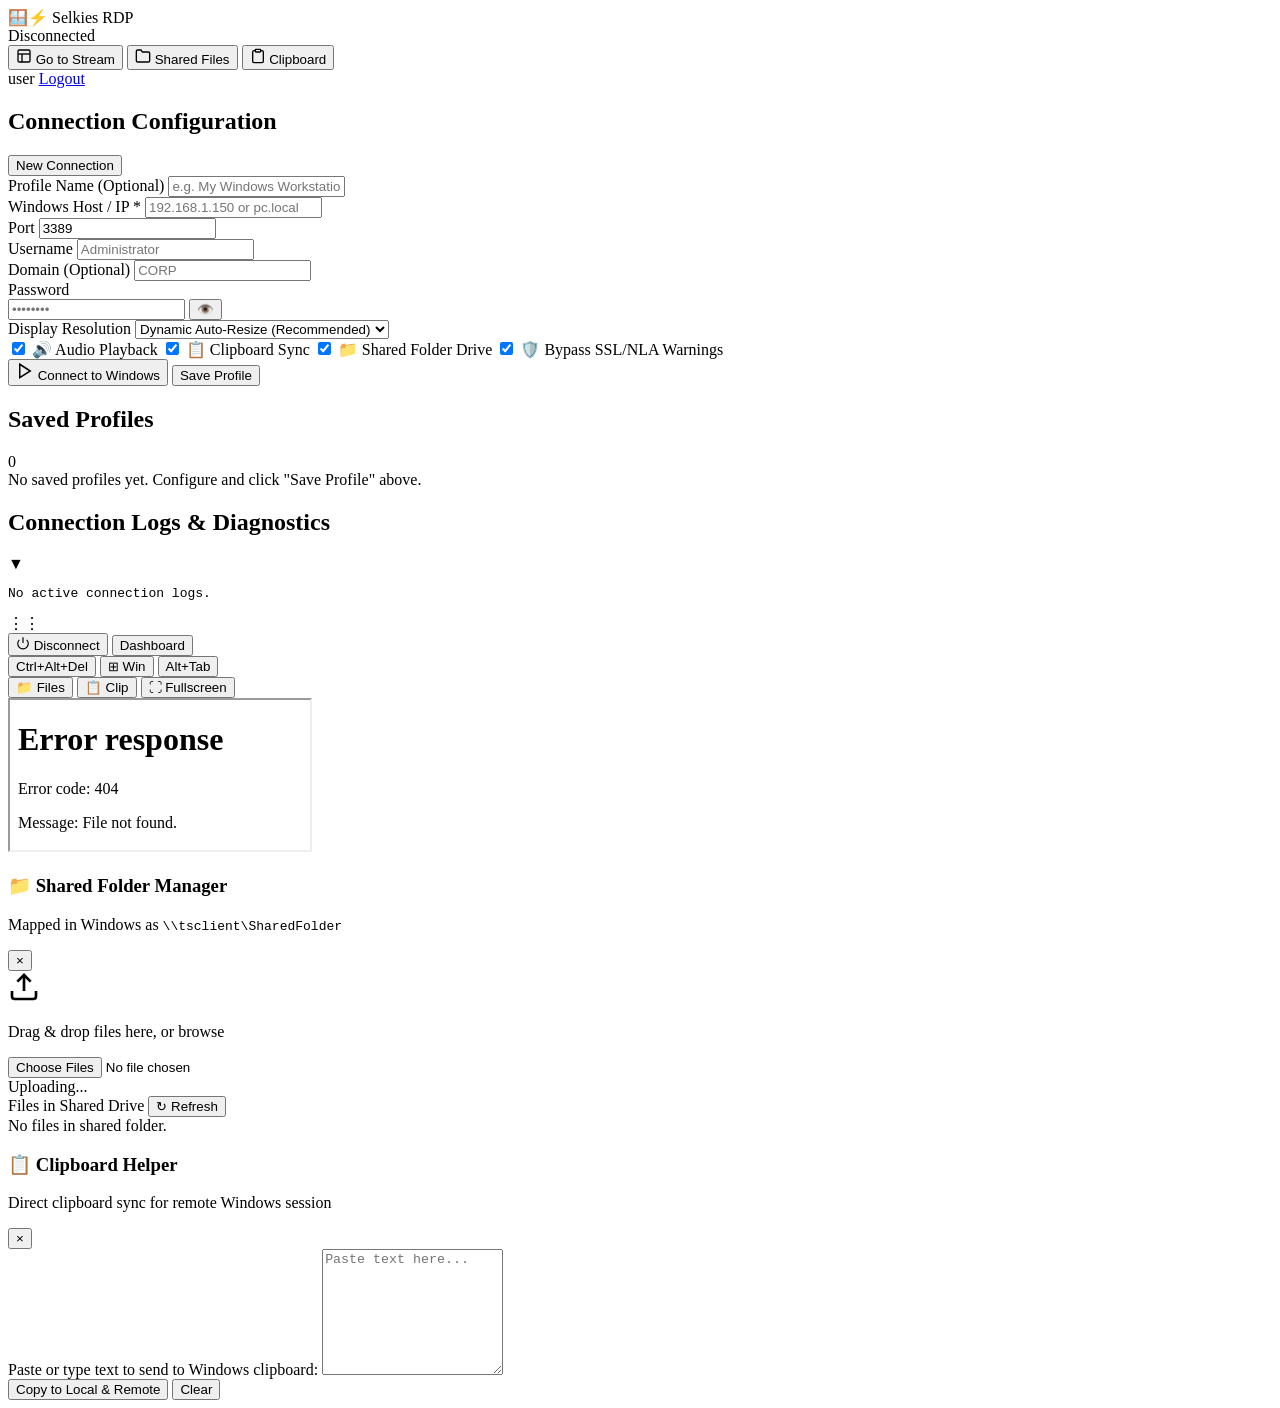
==== root/app/frontend/index.html @ fef20b98 "Initial commit: Selkies RDP gateway with WebUI FreeRDP 3 + Selkies WebRTC remote desktop gateway wit" ====
<!DOCTYPE html>
<html lang="en">
<head>
    <meta charset="UTF-8">
    <meta name="viewport" content="width=device-width, initial-scale=1.0">
    <title>Selkies RDP Gateway</title>
    <link rel="stylesheet" href="/css/style.css">
</head>
<body>
    <!-- Top Navigation Bar -->
    <header class="navbar">
        <div class="nav-left">
            <div class="logo">
                <span class="logo-icon">🪟⚡</span>
                <span class="logo-text">Selkies <span class="accent">RDP</span></span>
            </div>
            <div id="session-badge" class="badge badge-idle">
                <span class="badge-dot"></span>
                <span id="badge-status-text">Disconnected</span>
            </div>
            <span id="nav-target-host" class="nav-target-host hidden"></span>
        </div>

        <div class="nav-right">
            <button id="btn-toggle-view" class="btn btn-secondary hidden">
                <svg width="16" height="16" viewBox="0 0 24 24" fill="none" stroke="currentColor" stroke-width="2"><rect x="3" y="3" width="18" height="18" rx="2"/><path d="M3 9h18"/><path d="M9 21V9"/></svg>
                <span id="toggle-view-text">Go to Stream</span>
            </button>
            <button id="btn-open-files" class="btn btn-secondary">
                <svg width="16" height="16" viewBox="0 0 24 24" fill="none" stroke="currentColor" stroke-width="2"><path d="M22 19a2 2 0 0 1-2 2H4a2 2 0 0 1-2-2V5a2 2 0 0 1 2-2h5l2 3h9a2 2 0 0 1 2 2z"/></svg>
                Shared Files
            </button>
            <button id="btn-open-clipboard" class="btn btn-secondary">
                <svg width="16" height="16" viewBox="0 0 24 24" fill="none" stroke="currentColor" stroke-width="2"><path d="M16 4h2a2 2 0 0 1 2 2v14a2 2 0 0 1-2 2H6a2 2 0 0 1-2-2V6a2 2 0 0 1 2-2h2"/><rect x="8" y="2" width="8" height="4" rx="1" ry="1"/></svg>
                Clipboard
            </button>
            <div id="user-profile" class="user-profile hidden">
                <span id="user-display-name" class="user-display-name">user</span>
                <a href="/auth/logout" class="btn btn-sm btn-outline">Logout</a>
            </div>
        </div>
    </header>

    <!-- Main Container -->
    <main class="main-content">
        <!-- ================= DASHBOARD VIEW ================= -->
        <section id="dashboard-view" class="view-panel">
            <div class="dashboard-grid">
                <!-- Left Column: Quick Connect / Profile Editor -->
                <div class="card form-card">
                    <div class="card-header">
                        <h2 id="form-title">Connection Configuration</h2>
                        <button id="btn-reset-form" class="btn btn-sm btn-ghost hidden">New Connection</button>
                    </div>

                    <form id="rdp-config-form">
                        <input type="hidden" id="profile-id">

                        <div class="form-group">
                            <label for="profile-name">Profile Name (Optional)</label>
                            <input type="text" id="profile-name" placeholder="e.g. My Windows Workstation">
                        </div>

                        <div class="form-row">
                            <div class="form-group flex-2">
                                <label for="host">Windows Host / IP <span class="required">*</span></label>
                                <input type="text" id="host" required placeholder="192.168.1.150 or pc.local">
                            </div>
                            <div class="form-group flex-1">
                                <label for="port">Port</label>
                                <input type="number" id="port" value="3389" placeholder="3389">
                            </div>
                        </div>

                        <div class="form-row">
                            <div class="form-group flex-1">
                                <label for="username">Username</label>
                                <input type="text" id="username" placeholder="Administrator">
                            </div>
                            <div class="form-group flex-1">
                                <label for="domain">Domain (Optional)</label>
                                <input type="text" id="domain" placeholder="CORP">
                            </div>
                        </div>

                        <div class="form-group">
                            <label for="password">Password</label>
                            <div class="password-wrap">
                                <input type="password" id="password" placeholder="••••••••">
                                <button type="button" id="btn-toggle-password" class="btn-eye" title="Toggle visibility">👁️</button>
                            </div>
                        </div>

                        <div class="form-group">
                            <label for="resolution">Display Resolution</label>
                            <select id="resolution">
                                <option value="dynamic" selected>Dynamic Auto-Resize (Recommended)</option>
                                <option value="1920x1080">1080p Full HD (1920x1080)</option>
                                <option value="2560x1440">2K QHD (2560x1440)</option>
                                <option value="3840x2160">4K Ultra HD (3840x2160)</option>
                                <option value="1280x720">720p HD (1280x720)</option>
                            </select>
                        </div>

                        <!-- Feature Toggles -->
                        <div class="toggles-grid">
                            <label class="checkbox-label">
                                <input type="checkbox" id="enable-audio" checked>
                                <span class="checkbox-custom"></span>
                                <span>🔊 Audio Playback</span>
                            </label>
                            <label class="checkbox-label">
                                <input type="checkbox" id="enable-clipboard" checked>
                                <span class="checkbox-custom"></span>
                                <span>📋 Clipboard Sync</span>
                            </label>
                            <label class="checkbox-label">
                                <input type="checkbox" id="enable-drive" checked>
                                <span class="checkbox-custom"></span>
                                <span>📁 Shared Folder Drive</span>
                            </label>
                            <label class="checkbox-label">
                                <input type="checkbox" id="ignore-cert" checked>
                                <span class="checkbox-custom"></span>
                                <span>🛡️ Bypass SSL/NLA Warnings</span>
                            </label>
                        </div>

                        <div id="connection-alert" class="alert-box hidden"></div>

                        <div class="form-actions">
                            <button type="submit" id="btn-connect" class="btn btn-primary btn-lg">
                                <svg width="18" height="18" viewBox="0 0 24 24" fill="none" stroke="currentColor" stroke-width="2"><polygon points="5 3 19 12 5 21 5 3"/></svg>
                                Connect to Windows
                            </button>
                            <button type="button" id="btn-save-profile" class="btn btn-secondary">
                                Save Profile
                            </button>
                        </div>
                    </form>
                </div>

                <!-- Right Column: Saved Profiles & Diagnostics -->
                <div class="dashboard-side">
                    <div class="card">
                        <div class="card-header">
                            <h2>Saved Profiles</h2>
                            <span id="profiles-count" class="badge badge-count">0</span>
                        </div>
                        <div id="profiles-list" class="profiles-list">
                            <div class="empty-state">No saved profiles yet. Configure and click "Save Profile" above.</div>
                        </div>
                    </div>

                    <!-- Connection Logs / Console -->
                    <div class="card logs-card">
                        <div class="card-header logs-header" id="logs-toggle">
                            <h2>Connection Logs & Diagnostics</h2>
                            <span class="logs-arrow">▼</span>
                        </div>
                        <div id="logs-body" class="logs-body">
                            <pre id="logs-content">No active connection logs.</pre>
                        </div>
                    </div>
                </div>
            </div>
        </section>

        <!-- ================= STREAM VIEW ================= -->
        <section id="stream-view" class="view-panel hidden">
            <!-- Floating Stream Toolbar -->
            <div id="stream-toolbar" class="stream-toolbar">
                <div class="toolbar-drag-handle" title="Drag toolbar">⋮⋮</div>
                <div class="toolbar-group">
                    <button id="tb-btn-disconnect" class="btn btn-danger btn-sm" title="Disconnect RDP Session">
                        <svg width="14" height="14" viewBox="0 0 24 24" fill="none" stroke="currentColor" stroke-width="2"><path d="M18.36 6.64a9 9 0 1 1-12.73 0"/><line x1="12" y1="2" x2="12" y2="12"/></svg>
                        Disconnect
                    </button>
                    <button id="tb-btn-dashboard" class="btn btn-secondary btn-sm" title="Dashboard">
                        Dashboard
                    </button>
                </div>

                <div class="toolbar-separator"></div>

                <div class="toolbar-group">
                    <button id="tb-btn-cad" class="btn btn-tool btn-sm" title="Send Ctrl+Alt+Del">
                        Ctrl+Alt+Del
                    </button>
                    <button id="tb-btn-super" class="btn btn-tool btn-sm" title="Send Windows Key">
                        ⊞ Win
                    </button>
                    <button id="tb-btn-alt-tab" class="btn btn-tool btn-sm" title="Send Alt+Tab">
                        Alt+Tab
                    </button>
                </div>

                <div class="toolbar-separator"></div>

                <div class="toolbar-group">
                    <button id="tb-btn-files" class="btn btn-tool btn-sm" title="Open Shared Files">
                        📁 Files
                    </button>
                    <button id="tb-btn-clipboard" class="btn btn-tool btn-sm" title="Clipboard Sync">
                        📋 Clip
                    </button>
                    <button id="tb-btn-fullscreen" class="btn btn-tool btn-sm" title="Toggle Fullscreen">
                        ⛶ Fullscreen
                    </button>
                </div>
            </div>

            <!-- Embedded Selkies Stream Iframe -->
            <div class="stream-container" id="stream-container">
                <iframe id="selkies-iframe" src="/stream/" allow="camera; microphone; display-capture; clipboard-read; clipboard-write; autoplay; fullscreen"></iframe>
            </div>
        </section>
    </main>

    <!-- ================= SLIDE-OUT DRAWERS ================= -->

    <!-- File Manager Drawer -->
    <div id="file-drawer" class="drawer">
        <div class="drawer-header">
            <div>
                <h3>📁 Shared Folder Manager</h3>
                <p class="drawer-subtitle">Mapped in Windows as <code>\\tsclient\SharedFolder</code></p>
            </div>
            <button id="btn-close-files" class="btn-close">&times;</button>
        </div>
        <div class="drawer-body">
            <div class="upload-dropzone" id="upload-dropzone">
                <svg width="32" height="32" viewBox="0 0 24 24" fill="none" stroke="currentColor" stroke-width="2"><path d="M21 15v4a2 2 0 0 1-2 2H5a2 2 0 0 1-2-2v-4"/><polyline points="17 8 12 3 7 8"/><line x1="12" y1="3" x2="12" y2="15"/></svg>
                <p>Drag & drop files here, or <span class="upload-browse">browse</span></p>
                <input type="file" id="file-input" multiple class="hidden">
            </div>

            <div id="upload-progress" class="upload-progress hidden">
                <div class="progress-bar"><div id="progress-fill" class="progress-fill"></div></div>
                <span id="progress-text">Uploading...</span>
            </div>

            <div class="drawer-section-title">
                <span>Files in Shared Drive</span>
                <button id="btn-refresh-files" class="btn btn-xs btn-ghost" title="Refresh file list">↻ Refresh</button>
            </div>

            <div id="file-list-table" class="file-list-container">
                <div class="empty-state">No files in shared folder.</div>
            </div>
        </div>
    </div>

    <!-- Clipboard Helper Drawer -->
    <div id="clipboard-drawer" class="drawer">
        <div class="drawer-header">
            <div>
                <h3>📋 Clipboard Helper</h3>
                <p class="drawer-subtitle">Direct clipboard sync for remote Windows session</p>
            </div>
            <button id="btn-close-clipboard" class="btn-close">&times;</button>
        </div>
        <div class="drawer-body">
            <div class="form-group">
                <label for="clip-text">Paste or type text to send to Windows clipboard:</label>
                <textarea id="clip-text" rows="8" placeholder="Paste text here..."></textarea>
            </div>
            <div class="form-actions">
                <button id="btn-clip-send" class="btn btn-primary">Copy to Local & Remote</button>
                <button id="btn-clip-clear" class="btn btn-ghost">Clear</button>
            </div>
        </div>
    </div>

    <!-- Backdrop Overlay -->
    <div id="drawer-backdrop" class="drawer-backdrop hidden"></div>

    <script src="/js/app.js"></script>
</body>
</html>
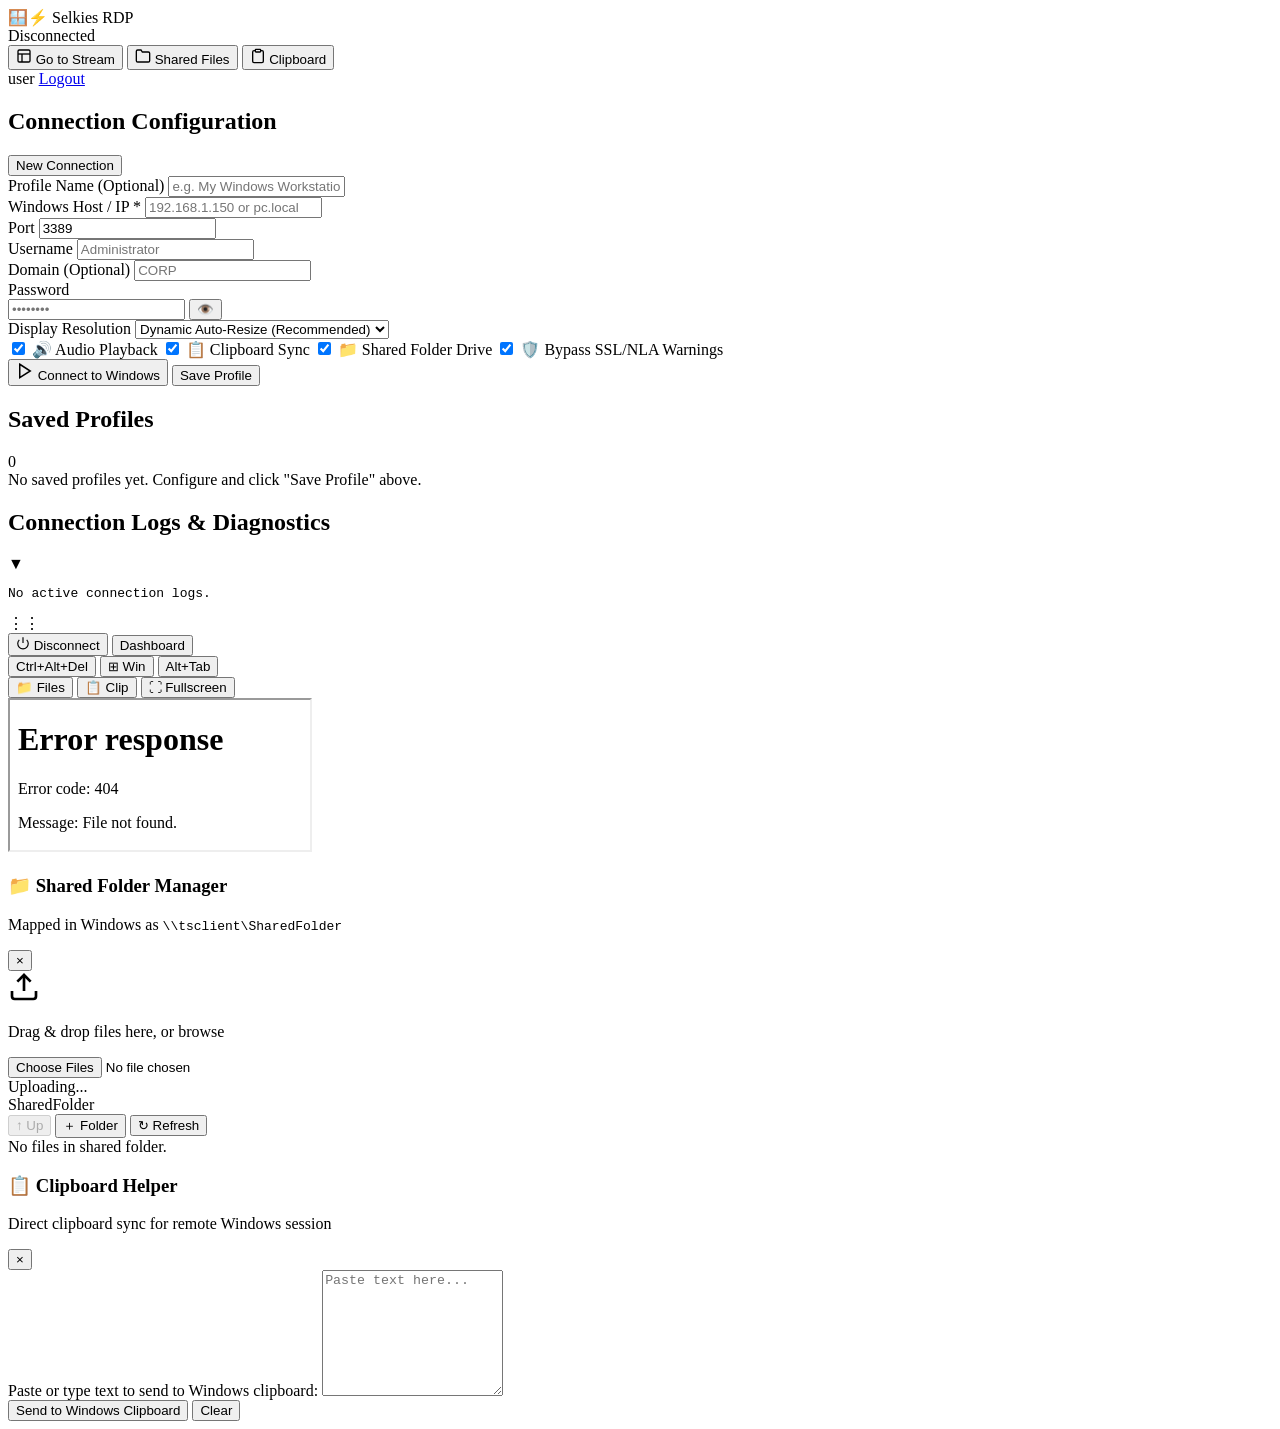
==== commit 678fef3f: "Fix auth bypasses, path traversal, and session/UI bugs Security: - nginx: require auth_request on th" ====
--- a/root/app/frontend/index.html
+++ b/root/app/frontend/index.html
@@ -240,9 +240,15 @@
                 <span id="progress-text">Uploading...</span>
             </div>
 
+            <div id="file-alert" class="alert-box hidden"></div>
+
             <div class="drawer-section-title">
-                <span>Files in Shared Drive</span>
-                <button id="btn-refresh-files" class="btn btn-xs btn-ghost" title="Refresh file list">↻ Refresh</button>
+                <span id="file-breadcrumb" class="file-breadcrumb">SharedFolder</span>
+                <div>
+                    <button id="btn-files-up" class="btn btn-xs btn-ghost" title="Up one folder" disabled>↑ Up</button>
+                    <button id="btn-new-folder" class="btn btn-xs btn-ghost" title="Create folder">＋ Folder</button>
+                    <button id="btn-refresh-files" class="btn btn-xs btn-ghost" title="Refresh file list">↻ Refresh</button>
+                </div>
             </div>
 
             <div id="file-list-table" class="file-list-container">
@@ -266,9 +272,10 @@
                 <textarea id="clip-text" rows="8" placeholder="Paste text here..."></textarea>
             </div>
             <div class="form-actions">
-                <button id="btn-clip-send" class="btn btn-primary">Copy to Local & Remote</button>
+                <button id="btn-clip-send" class="btn btn-primary">Send to Windows Clipboard</button>
                 <button id="btn-clip-clear" class="btn btn-ghost">Clear</button>
             </div>
+            <div id="clip-status" class="alert-box alert-success hidden"></div>
         </div>
     </div>
 
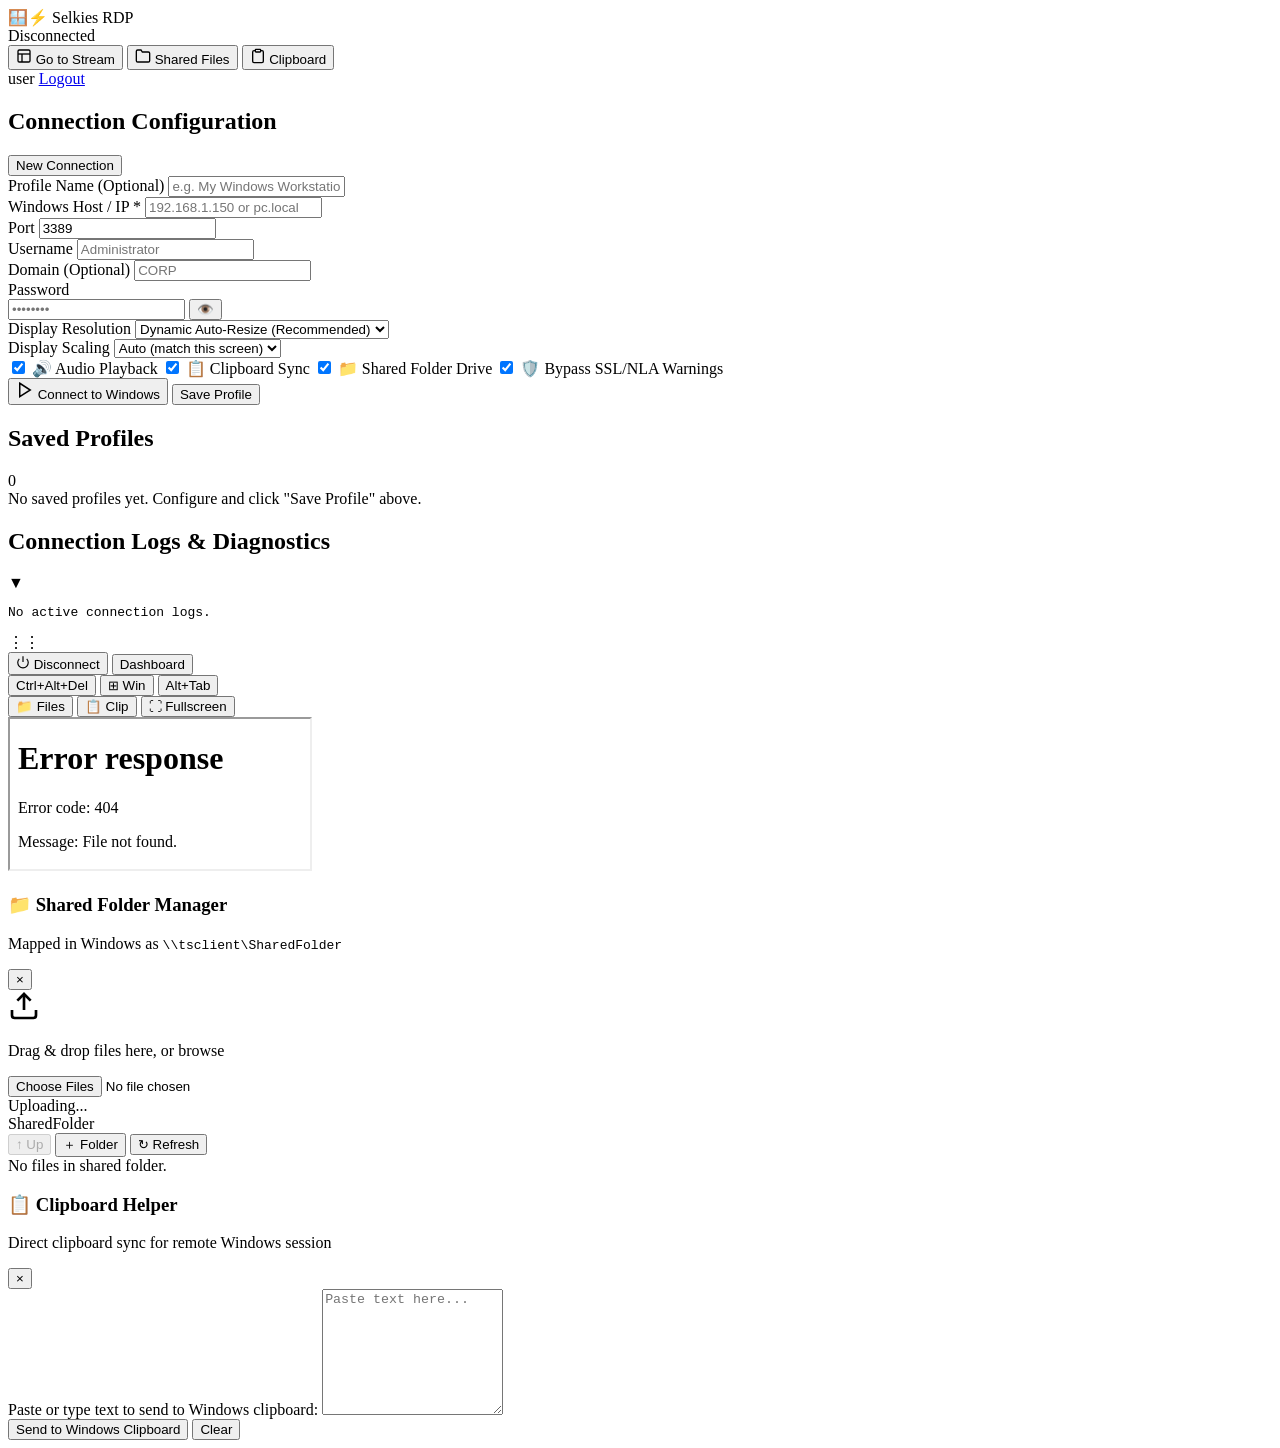
==== commit 880ab082: "Match Windows display scaling to the viewing screen Selkies streams at the browser's physical pixel " ====
--- a/root/app/frontend/index.html
+++ b/root/app/frontend/index.html
@@ -91,15 +91,31 @@
                             </div>
                         </div>
 
-                        <div class="form-group">
-                            <label for="resolution">Display Resolution</label>
-                            <select id="resolution">
-                                <option value="dynamic" selected>Dynamic Auto-Resize (Recommended)</option>
-                                <option value="1920x1080">1080p Full HD (1920x1080)</option>
-                                <option value="2560x1440">2K QHD (2560x1440)</option>
-                                <option value="3840x2160">4K Ultra HD (3840x2160)</option>
-                                <option value="1280x720">720p HD (1280x720)</option>
-                            </select>
+                        <div class="form-row">
+                            <div class="form-group flex-1">
+                                <label for="resolution">Display Resolution</label>
+                                <select id="resolution">
+                                    <option value="dynamic" selected>Dynamic Auto-Resize (Recommended)</option>
+                                    <option value="1920x1080">1080p Full HD (1920x1080)</option>
+                                    <option value="2560x1440">2K QHD (2560x1440)</option>
+                                    <option value="3840x2160">4K Ultra HD (3840x2160)</option>
+                                    <option value="1280x720">720p HD (1280x720)</option>
+                                </select>
+                            </div>
+                            <div class="form-group flex-1">
+                                <label for="scale">Display Scaling</label>
+                                <select id="scale">
+                                    <option value="auto" selected>Auto (match this screen)</option>
+                                    <option value="100">100%</option>
+                                    <option value="125">125%</option>
+                                    <option value="150">150%</option>
+                                    <option value="175">175%</option>
+                                    <option value="200">200%</option>
+                                    <option value="225">225%</option>
+                                    <option value="250">250%</option>
+                                    <option value="300">300%</option>
+                                </select>
+                            </div>
                         </div>
 
                         <!-- Feature Toggles -->
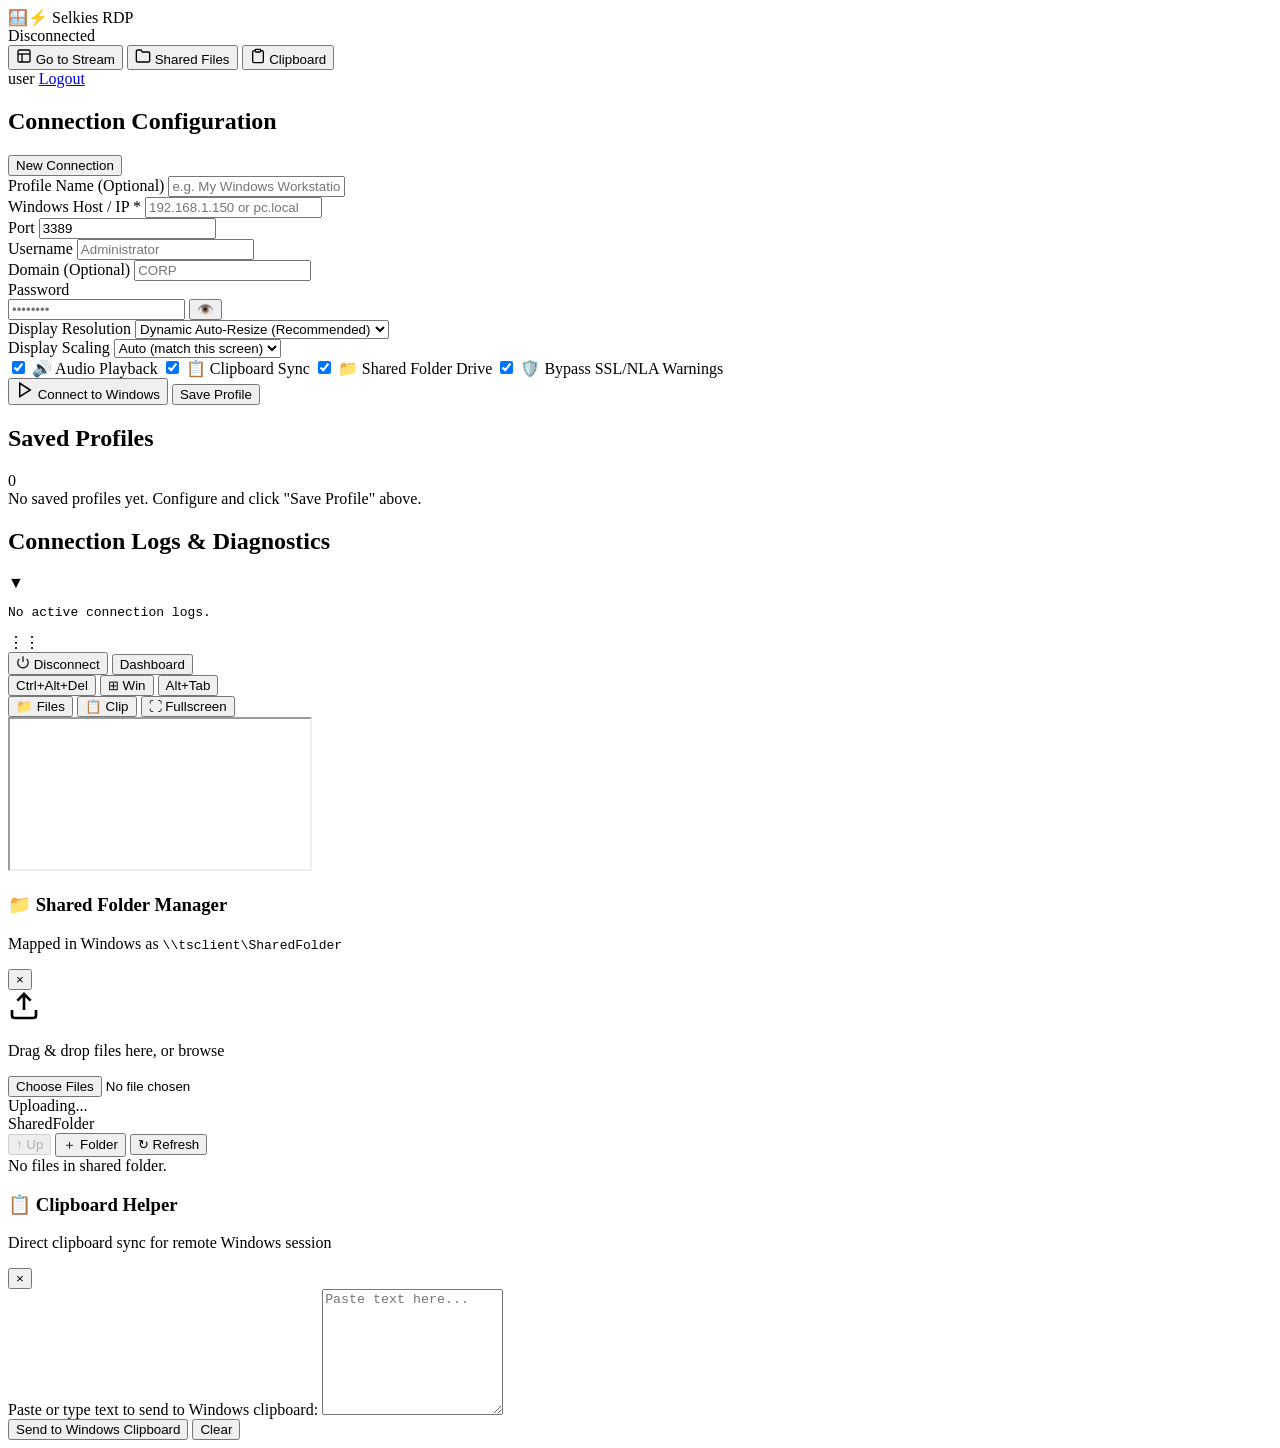
==== commit e4d52a82: "Fix stream iframe stuck at 150px height The stream container used flex: 1 plus height inside a body " ====
--- a/root/app/frontend/index.html
+++ b/root/app/frontend/index.html
@@ -228,7 +228,7 @@
 
             <!-- Embedded Selkies Stream Iframe -->
             <div class="stream-container" id="stream-container">
-                <iframe id="selkies-iframe" src="/stream/" allow="camera; microphone; display-capture; clipboard-read; clipboard-write; autoplay; fullscreen"></iframe>
+                <iframe id="selkies-iframe" src="about:blank"allow="camera; microphone; display-capture; clipboard-read; clipboard-write; autoplay; fullscreen"></iframe>
             </div>
         </section>
     </main>
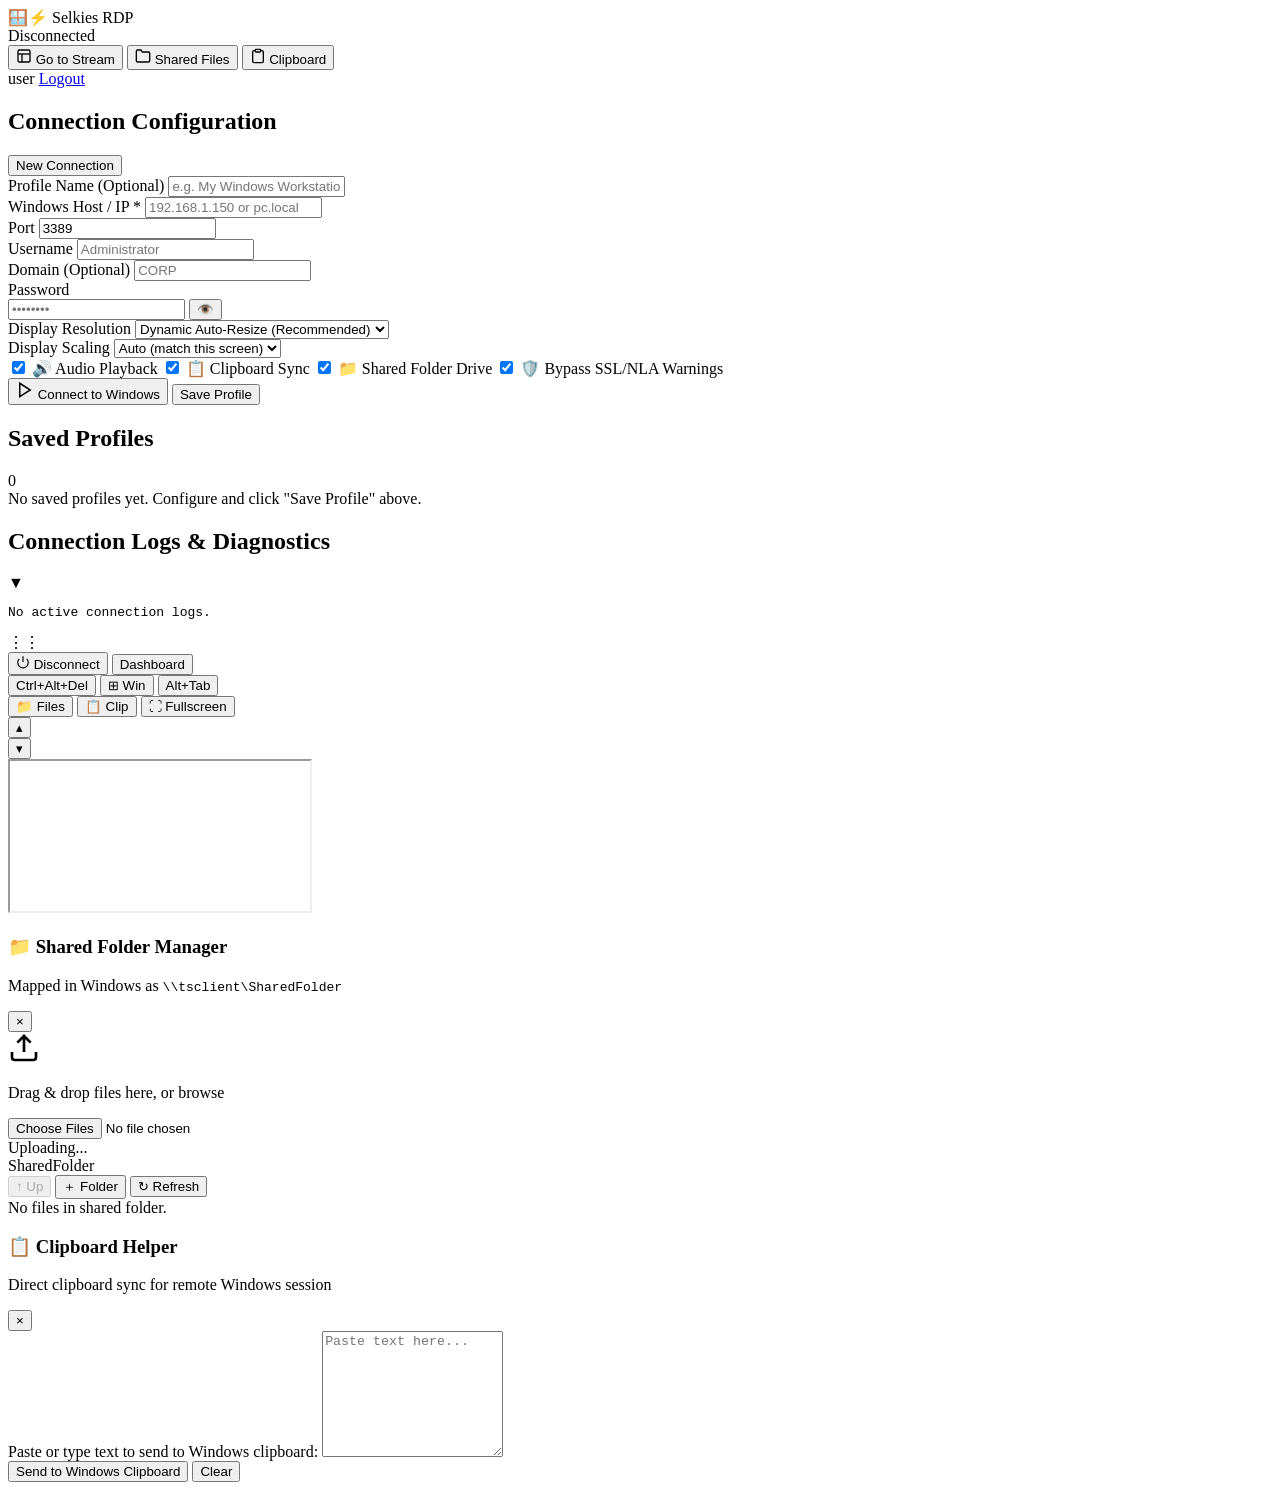
==== commit 3acf9370: "Make the floating stream toolbar collapsible A collapse button tucks the toolbar into a small tab at" ====
--- a/root/app/frontend/index.html
+++ b/root/app/frontend/index.html
@@ -224,7 +224,14 @@
                         ⛶ Fullscreen
                     </button>
                 </div>
-            </div>
+
+                <div class="toolbar-separator"></div>
+
+                <button id="tb-btn-collapse" class="btn btn-tool btn-sm" title="Collapse toolbar" aria-label="Collapse toolbar">▴</button>
+            </div>
+
+            <!-- Tab shown while the toolbar is collapsed -->
+            <button id="toolbar-expand" class="toolbar-expand hidden" title="Show toolbar" aria-label="Show toolbar">▾</button>
 
             <!-- Embedded Selkies Stream Iframe -->
             <div class="stream-container" id="stream-container">
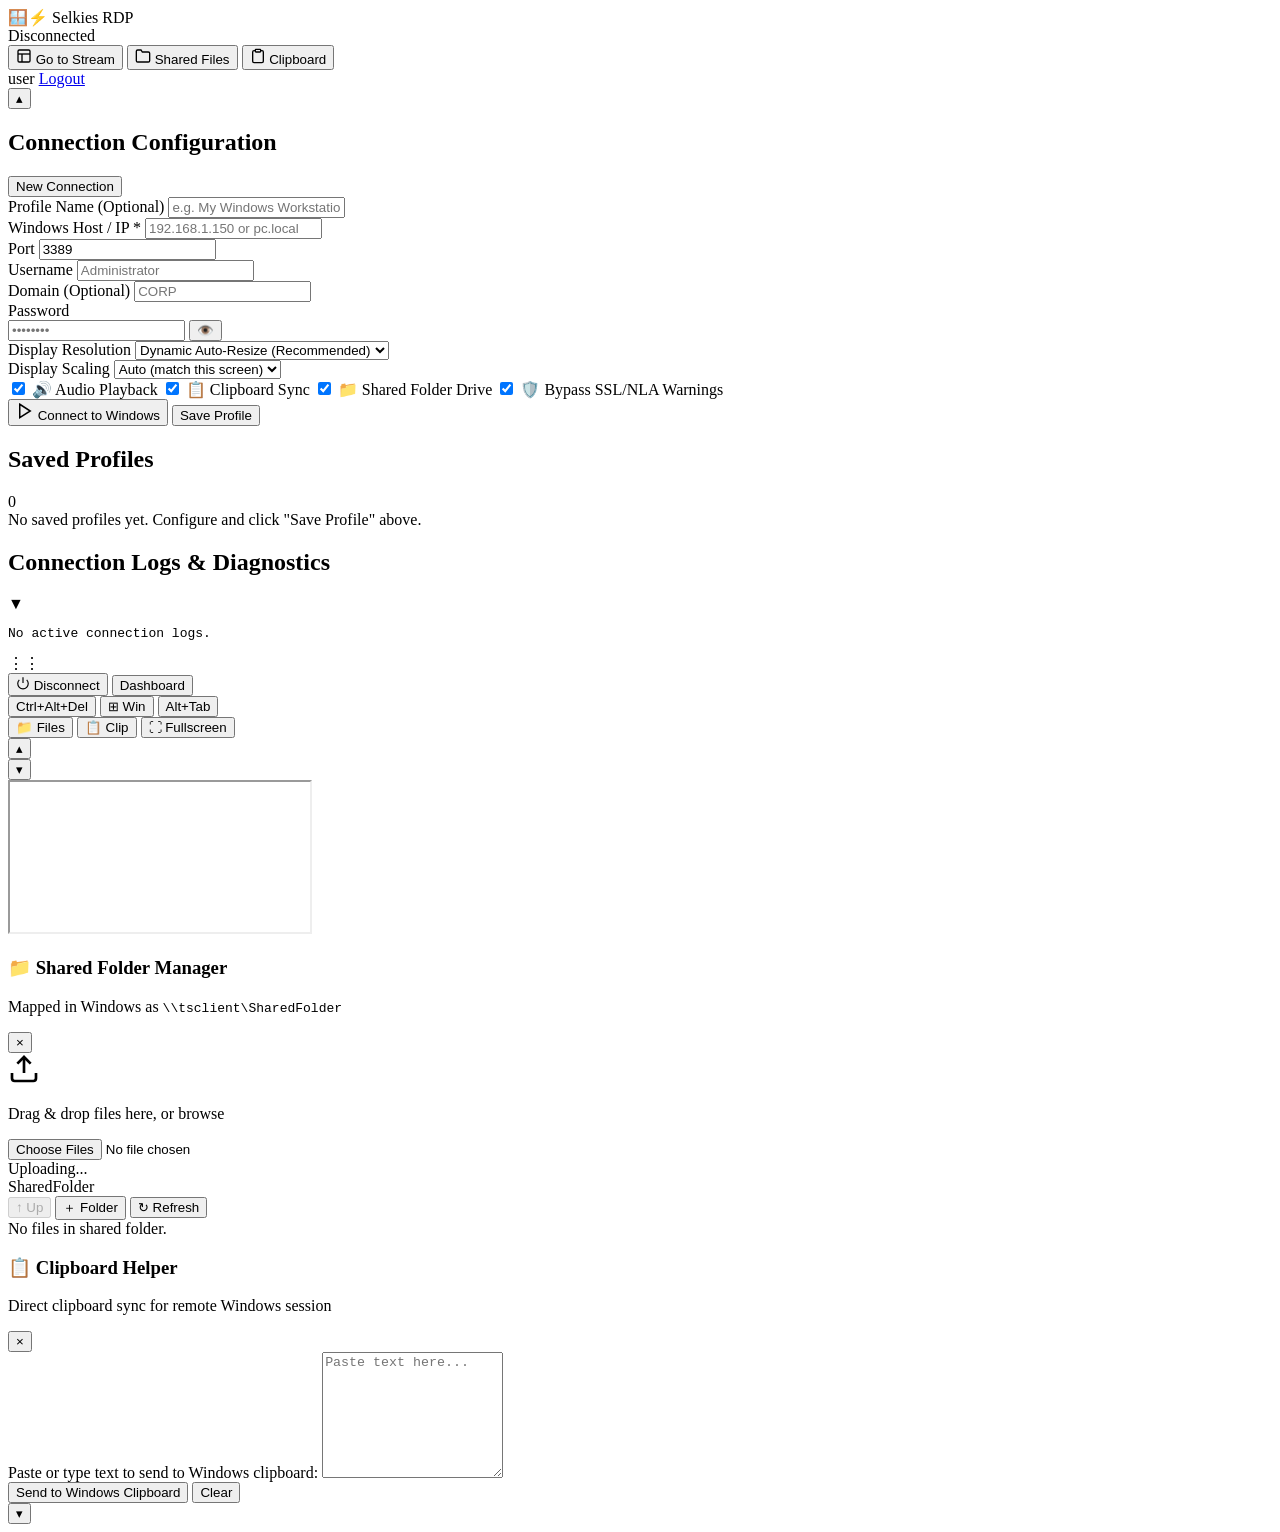
==== commit 52b893b8: "Make the top navbar collapsible in the stream view A ▴ button in the navbar hides it while streaming" ====
--- a/root/app/frontend/index.html
+++ b/root/app/frontend/index.html
@@ -38,6 +38,8 @@
                 <span id="user-display-name" class="user-display-name">user</span>
                 <a href="/auth/logout" class="btn btn-sm btn-outline">Logout</a>
             </div>
+            <!-- Only shown in the stream view -->
+            <button id="btn-collapse-nav" class="btn btn-sm btn-ghost nav-collapse-btn" title="Hide top bar" aria-label="Hide top bar">▴</button>
         </div>
     </header>
 
@@ -305,6 +307,9 @@
     <!-- Backdrop Overlay -->
     <div id="drawer-backdrop" class="drawer-backdrop hidden"></div>
 
+    <!-- Tab shown in the stream view while the top bar is hidden -->
+    <button id="nav-expand" class="nav-expand" title="Show top bar" aria-label="Show top bar">▾</button>
+
     <script src="/js/app.js"></script>
 </body>
 </html>
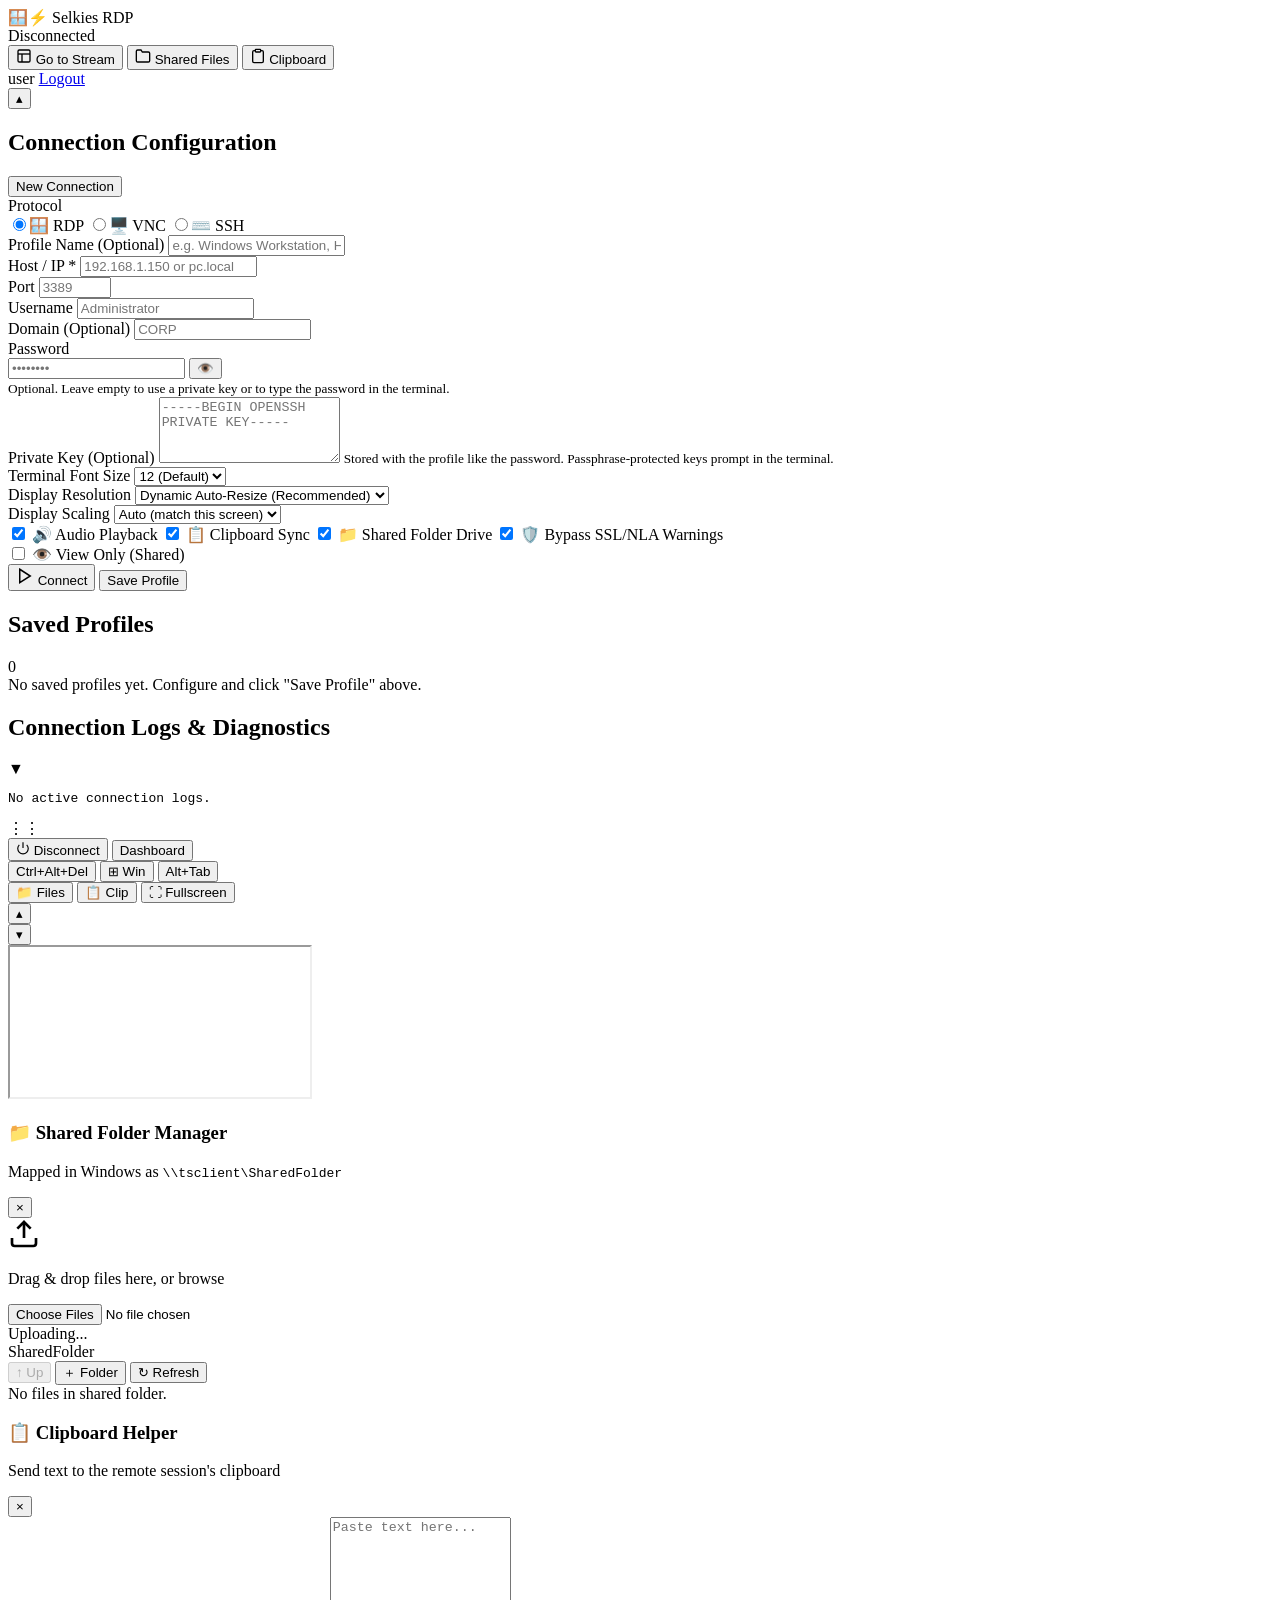
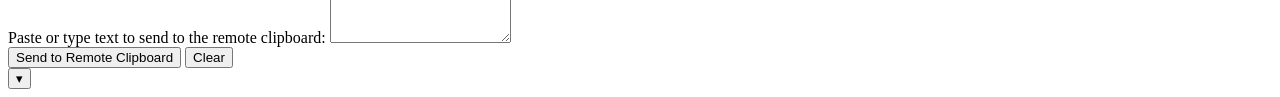
==== commit 6ebb759e: "Add VNC and SSH connections alongside RDP Profiles get a protocol (rdp, vnc, ssh). Each session stil" ====
--- a/root/app/frontend/index.html
+++ b/root/app/frontend/index.html
@@ -59,41 +59,72 @@
                         <input type="hidden" id="profile-id">
 
                         <div class="form-group">
+                            <span class="field-label" id="protocol-label">Protocol</span>
+                            <div class="segmented" role="radiogroup" aria-labelledby="protocol-label">
+                                <label><input type="radio" name="protocol" value="rdp" checked><span>🪟 RDP</span></label>
+                                <label><input type="radio" name="protocol" value="vnc"><span>🖥️ VNC</span></label>
+                                <label><input type="radio" name="protocol" value="ssh"><span>⌨️ SSH</span></label>
+                            </div>
+                        </div>
+
+                        <div class="form-group">
                             <label for="profile-name">Profile Name (Optional)</label>
-                            <input type="text" id="profile-name" placeholder="e.g. My Windows Workstation">
+                            <input type="text" id="profile-name" placeholder="e.g. Windows Workstation, Home Server">
                         </div>
 
                         <div class="form-row">
                             <div class="form-group flex-2">
-                                <label for="host">Windows Host / IP <span class="required">*</span></label>
+                                <label for="host">Host / IP <span class="required">*</span></label>
                                 <input type="text" id="host" required placeholder="192.168.1.150 or pc.local">
                             </div>
                             <div class="form-group flex-1">
                                 <label for="port">Port</label>
-                                <input type="number" id="port" value="3389" placeholder="3389">
-                            </div>
-                        </div>
-
-                        <div class="form-row">
+                                <input type="number" id="port" min="1" max="65535" placeholder="3389">
+                            </div>
+                        </div>
+
+                        <div class="form-row" data-for="rdp ssh">
                             <div class="form-group flex-1">
                                 <label for="username">Username</label>
                                 <input type="text" id="username" placeholder="Administrator">
                             </div>
-                            <div class="form-group flex-1">
+                            <div class="form-group flex-1" data-for="rdp">
                                 <label for="domain">Domain (Optional)</label>
                                 <input type="text" id="domain" placeholder="CORP">
                             </div>
                         </div>
 
                         <div class="form-group">
-                            <label for="password">Password</label>
+                            <label for="password" id="password-label">Password</label>
                             <div class="password-wrap">
-                                <input type="password" id="password" placeholder="••••••••">
+                                <input type="password" id="password" placeholder="••••••••" autocomplete="new-password">
                                 <button type="button" id="btn-toggle-password" class="btn-eye" title="Toggle visibility">👁️</button>
                             </div>
-                        </div>
-
-                        <div class="form-row">
+                            <small class="field-hint" data-for="ssh">Optional. Leave empty to use a private key or to type the password in the terminal.</small>
+                        </div>
+
+                        <!-- SSH -->
+                        <div class="form-group" data-for="ssh">
+                            <label for="ssh-key">Private Key (Optional)</label>
+                            <textarea id="ssh-key" rows="4" spellcheck="false" placeholder="-----BEGIN OPENSSH PRIVATE KEY-----"></textarea>
+                            <small class="field-hint">Stored with the profile like the password. Passphrase-protected keys prompt in the terminal.</small>
+                        </div>
+
+                        <div class="form-group" data-for="ssh">
+                            <label for="font-size">Terminal Font Size</label>
+                            <select id="font-size">
+                                <option value="10">10</option>
+                                <option value="12" selected>12 (Default)</option>
+                                <option value="14">14</option>
+                                <option value="16">16</option>
+                                <option value="18">18</option>
+                                <option value="20">20</option>
+                                <option value="24">24</option>
+                            </select>
+                        </div>
+
+                        <!-- RDP -->
+                        <div class="form-row" data-for="rdp">
                             <div class="form-group flex-1">
                                 <label for="resolution">Display Resolution</label>
                                 <select id="resolution">
@@ -120,8 +151,7 @@
                             </div>
                         </div>
 
-                        <!-- Feature Toggles -->
-                        <div class="toggles-grid">
+                        <div class="toggles-grid" data-for="rdp">
                             <label class="checkbox-label">
                                 <input type="checkbox" id="enable-audio" checked>
                                 <span class="checkbox-custom"></span>
@@ -141,6 +171,15 @@
                                 <input type="checkbox" id="ignore-cert" checked>
                                 <span class="checkbox-custom"></span>
                                 <span>🛡️ Bypass SSL/NLA Warnings</span>
+                            </label>
+                        </div>
+
+                        <!-- VNC -->
+                        <div class="toggles-grid" data-for="vnc">
+                            <label class="checkbox-label">
+                                <input type="checkbox" id="view-only">
+                                <span class="checkbox-custom"></span>
+                                <span>👁️ View Only (Shared)</span>
                             </label>
                         </div>
 
@@ -149,7 +188,7 @@
                         <div class="form-actions">
                             <button type="submit" id="btn-connect" class="btn btn-primary btn-lg">
                                 <svg width="18" height="18" viewBox="0 0 24 24" fill="none" stroke="currentColor" stroke-width="2"><polygon points="5 3 19 12 5 21 5 3"/></svg>
-                                Connect to Windows
+                                Connect
                             </button>
                             <button type="button" id="btn-save-profile" class="btn btn-secondary">
                                 Save Profile
@@ -199,9 +238,9 @@
                     </button>
                 </div>
 
-                <div class="toolbar-separator"></div>
-
-                <div class="toolbar-group">
+                <div class="toolbar-separator" data-keys-group></div>
+
+                <div class="toolbar-group" data-keys-group>
                     <button id="tb-btn-cad" class="btn btn-tool btn-sm" title="Send Ctrl+Alt+Del">
                         Ctrl+Alt+Del
                     </button>
@@ -287,17 +326,17 @@
         <div class="drawer-header">
             <div>
                 <h3>📋 Clipboard Helper</h3>
-                <p class="drawer-subtitle">Direct clipboard sync for remote Windows session</p>
+                <p class="drawer-subtitle">Send text to the remote session's clipboard</p>
             </div>
             <button id="btn-close-clipboard" class="btn-close">&times;</button>
         </div>
         <div class="drawer-body">
             <div class="form-group">
-                <label for="clip-text">Paste or type text to send to Windows clipboard:</label>
+                <label for="clip-text">Paste or type text to send to the remote clipboard:</label>
                 <textarea id="clip-text" rows="8" placeholder="Paste text here..."></textarea>
             </div>
             <div class="form-actions">
-                <button id="btn-clip-send" class="btn btn-primary">Send to Windows Clipboard</button>
+                <button id="btn-clip-send" class="btn btn-primary">Send to Remote Clipboard</button>
                 <button id="btn-clip-clear" class="btn btn-ghost">Clear</button>
             </div>
             <div id="clip-status" class="alert-box alert-success hidden"></div>
